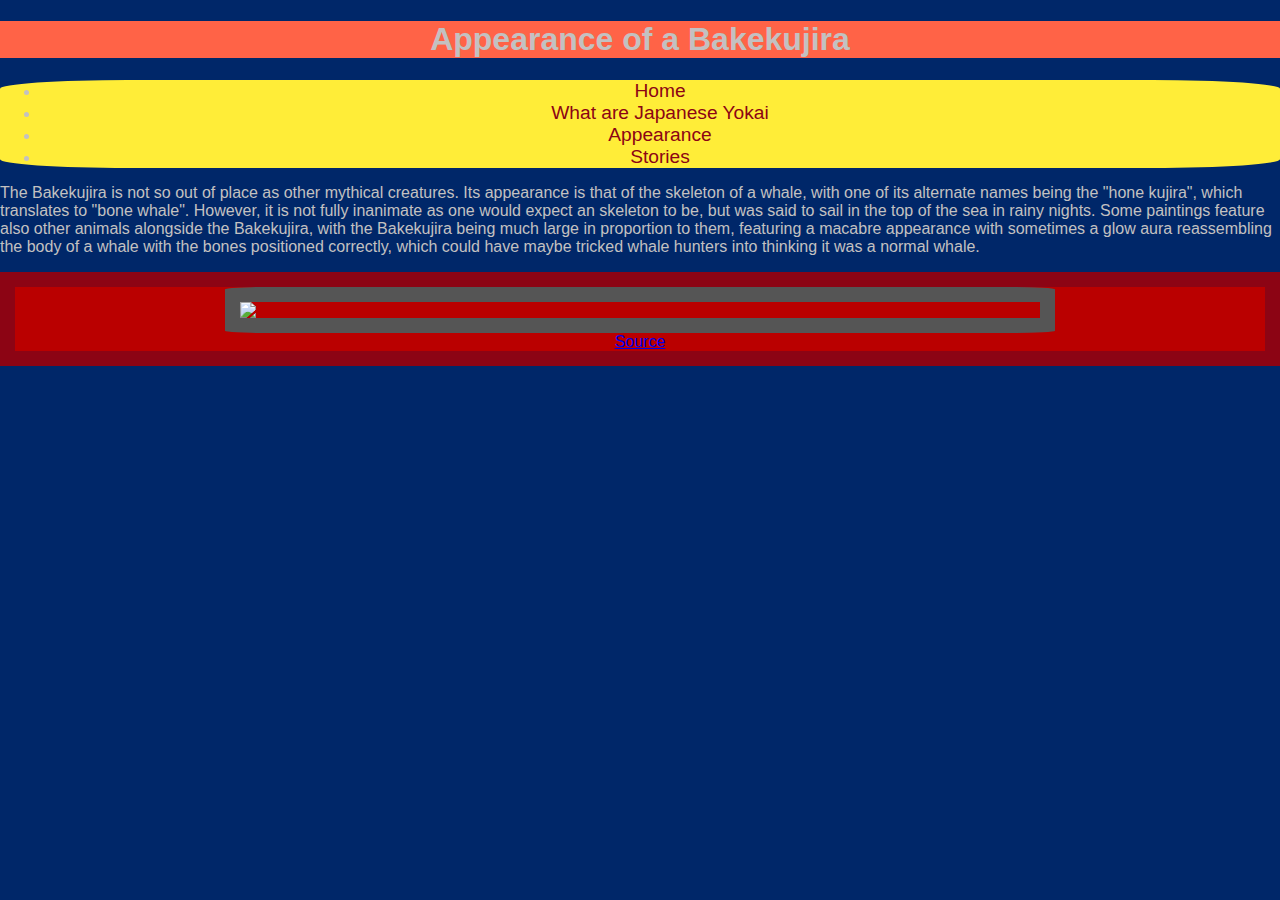
==== appearance.html @ 8f7022dc "checking" ====
<!DOCTYPE html>
<html lang="en">
<head>
    <meta charset="UTF-8">
    <meta http-equiv="X-UA-Compatible" content="IE=edge">
    <meta name="viewport" content="width=device-width, initial-scale=1.0">
    <title>Reviews</title>
    <link rel="stylesheet" href="styles.css">
</head>
<body>
    <h1><strong>Appearance of a Bakekujira</strong></h1>
    <nav>
        <ul>
            <li class="home">
                <a href="index.html">Home</a>
            </li>
            <li class="introduction">
                <a href="introduction.html">What are Japanese Yokai</a>
            </li>
            <li class="appearance">
                <a href="appearance.html">Appearance</a>
            </li>
            <li class="stories">
                <a href="stories.html">Stories</a>
            </li>
        </ul>
    </nav>
    <p class = "appearance">
        The Bakekujira is not so out of place as other mythical creatures. Its appearance is that of the skeleton of a whale, with one of its alternate names being the "hone kujira",
        which translates to "bone whale". However, it is not fully inanimate as one would expect an skeleton to be, but was said to sail in the top of the sea in rainy nights.
        Some paintings feature also other animals alongside the Bakekujira, with the Bakekujira being much large in proportion to them, featuring a macabre appearance with sometimes
        a glow aura reassembling the body of a whale with the bones positioned correctly, which could have maybe tricked whale hunters into thinking it was a normal whale.
    </p>
    <div class="images">
        <img src="https://i.etsystatic.com/19000089/r/il/d146ea/1760555761/il_794xN.1760555761_bfrx.jpg">
        <a href="https://www.etsy.com/listing/651926438/the-bake-kujira-fantasy-creatures?show_sold_out_detail=1&ref=nla_listing_details">Source</a>
    </div>
</body>
</html>
---- styles.css ----
body {
    background-color: #002769;
    margin: 0;
    font-family:'Franklin Gothic Medium', 'Arial Narrow', Arial, sans-serif;
    color: #c3c1c1;
}
h1 {
    background-color: tomato;
    text-align:center;
}
nav ul{
    background-color:#ffed38;
    font-family:Verdana, Geneva, Tahoma, sans-serif;
    display: flex-block;
    text-align: center;
    border-radius: 10%;
}
nav a:hover{
    color:#002769;
    font-size:large;
}
nav a{
    font-size:larger;
    color:#8c0414;
    text-decoration-line: none;
    text-align: center;
}
img {
    display: block;
    margin-left:auto;
    margin-right: auto;
    width:auto;
    height: auto;
    max-width: 800px;
    max-height:800px;
    border: 15px solid #555;
    border-radius:5%;
}
.images {
    display:block;
    text-align:center;
    border: 15px solid #8c0414;
    background-color:#ba0000;
}
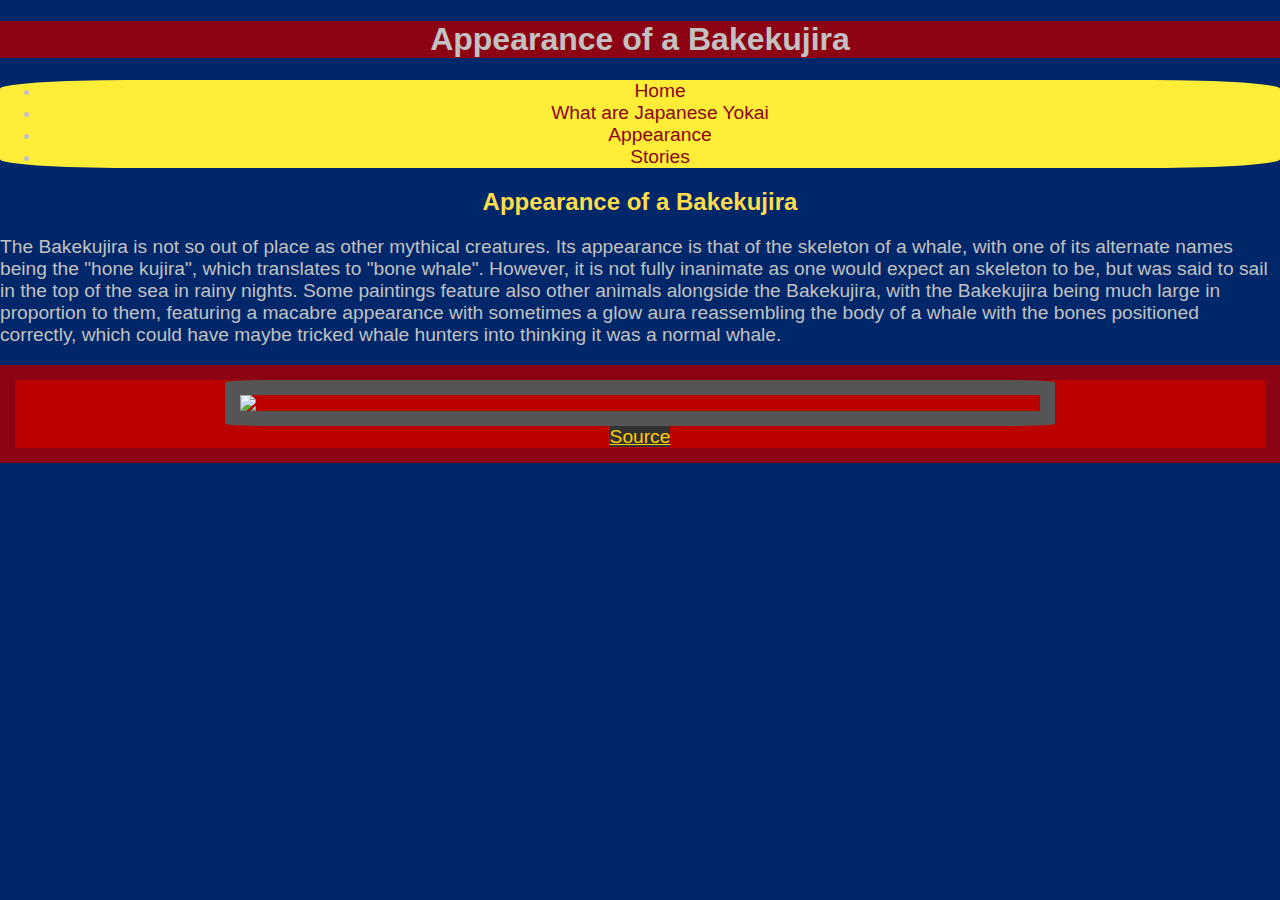
==== commit a5b3efe9: "checking" ====
--- a/appearance.html
+++ b/appearance.html
@@ -25,7 +25,8 @@
             </li>
         </ul>
     </nav>
-    <p class = "appearance">
+    <h2>Appearance of a Bakekujira</h2>
+    <p>
         The Bakekujira is not so out of place as other mythical creatures. Its appearance is that of the skeleton of a whale, with one of its alternate names being the "hone kujira",
         which translates to "bone whale". However, it is not fully inanimate as one would expect an skeleton to be, but was said to sail in the top of the sea in rainy nights.
         Some paintings feature also other animals alongside the Bakekujira, with the Bakekujira being much large in proportion to them, featuring a macabre appearance with sometimes
@@ -33,7 +34,7 @@
     </p>
     <div class="images">
         <img src="https://i.etsystatic.com/19000089/r/il/d146ea/1760555761/il_794xN.1760555761_bfrx.jpg">
-        <a href="https://www.etsy.com/listing/651926438/the-bake-kujira-fantasy-creatures?show_sold_out_detail=1&ref=nla_listing_details">Source</a>
+        <a href="https://www.etsy.com/listing/651926438/the-bake-kujira-fantasy-creatures?show_sold_out_detail=1&ref=nla_listing_details" alt="Yokai example">Source</a>
     </div>
 </body>
 </html>--- a/styles.css
+++ b/styles.css
@@ -5,13 +5,12 @@
     color: #c3c1c1;
 }
 h1 {
-    background-color: tomato;
+    background-color: #8c0414;
     text-align:center;
 }
 nav ul{
     background-color:#ffed38;
     font-family:Verdana, Geneva, Tahoma, sans-serif;
-    display: flex-block;
     text-align: center;
     border-radius: 10%;
 }
@@ -42,3 +41,20 @@
     border: 15px solid #8c0414;
     background-color:#ba0000;
 }
+h2 {
+    color: 	#ffdc4b;
+    font:larger;
+    text-align: center;
+}
+.images a{
+    color:	#ffce00;
+    background-color:#313131;
+    font-size:larger;
+}
+h3{
+    color: 	#ffa698;
+    font-size:smaller;
+}
+p {
+    font-size:larger;
+}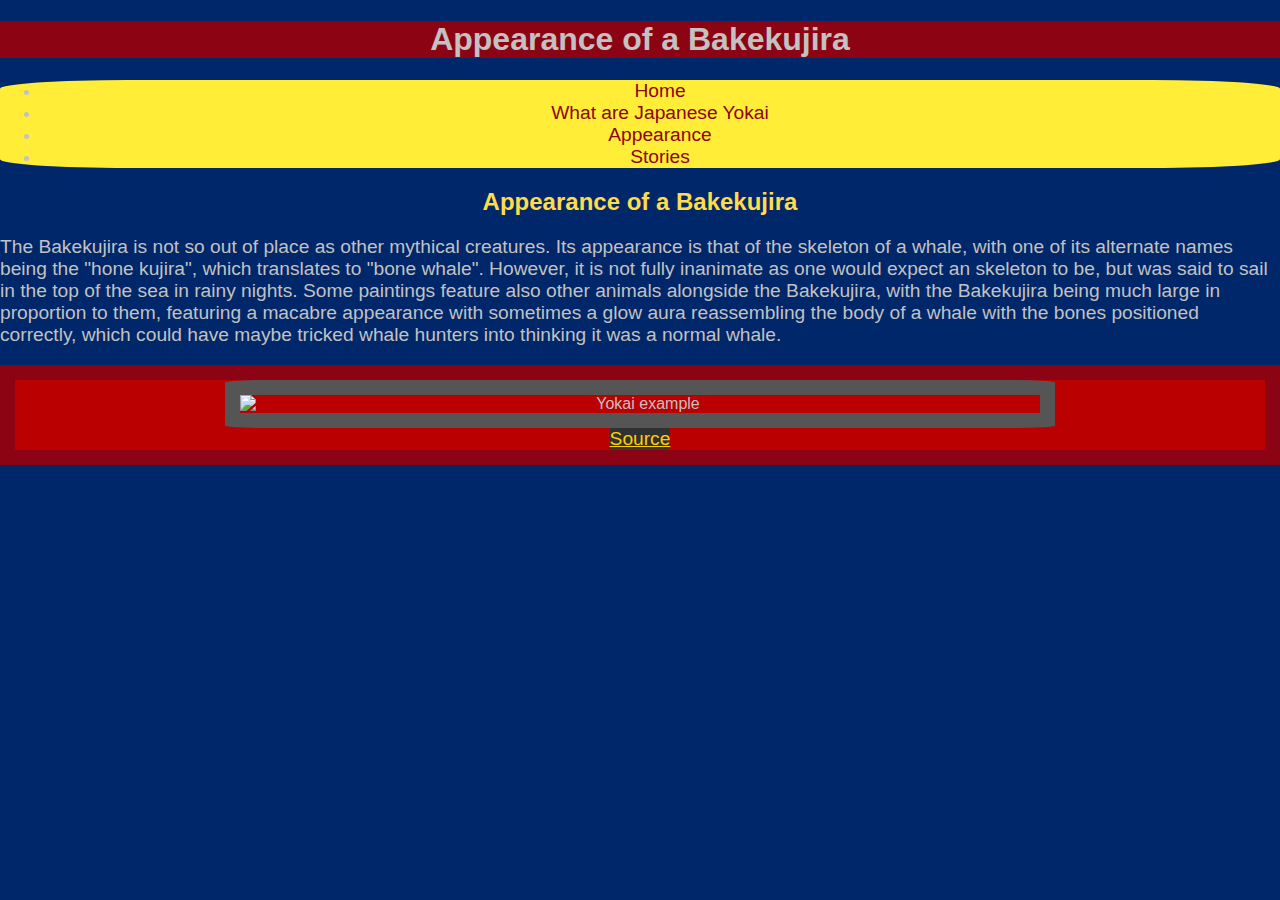
==== commit 03770fcf: "seems to be done, final submission I think" ====
--- a/appearance.html
+++ b/appearance.html
@@ -33,8 +33,8 @@
         a glow aura reassembling the body of a whale with the bones positioned correctly, which could have maybe tricked whale hunters into thinking it was a normal whale.
     </p>
     <div class="images">
-        <img src="https://i.etsystatic.com/19000089/r/il/d146ea/1760555761/il_794xN.1760555761_bfrx.jpg">
-        <a href="https://www.etsy.com/listing/651926438/the-bake-kujira-fantasy-creatures?show_sold_out_detail=1&ref=nla_listing_details" alt="Yokai example">Source</a>
+        <img src="https://i.etsystatic.com/19000089/r/il/d146ea/1760555761/il_794xN.1760555761_bfrx.jpg" alt="Yokai example">
+        <a href="https://www.etsy.com/listing/651926438/the-bake-kujira-fantasy-creatures?show_sold_out_detail=1&ref=nla_listing_details">Source</a>
     </div>
 </body>
 </html>--- a/styles.css
+++ b/styles.css
@@ -57,4 +57,9 @@
 }
 p {
     font-size:larger;
+}
+#intro{
+    font-size:x-small;
+    color: #d6cece;
+    font-family: cursive;
 }